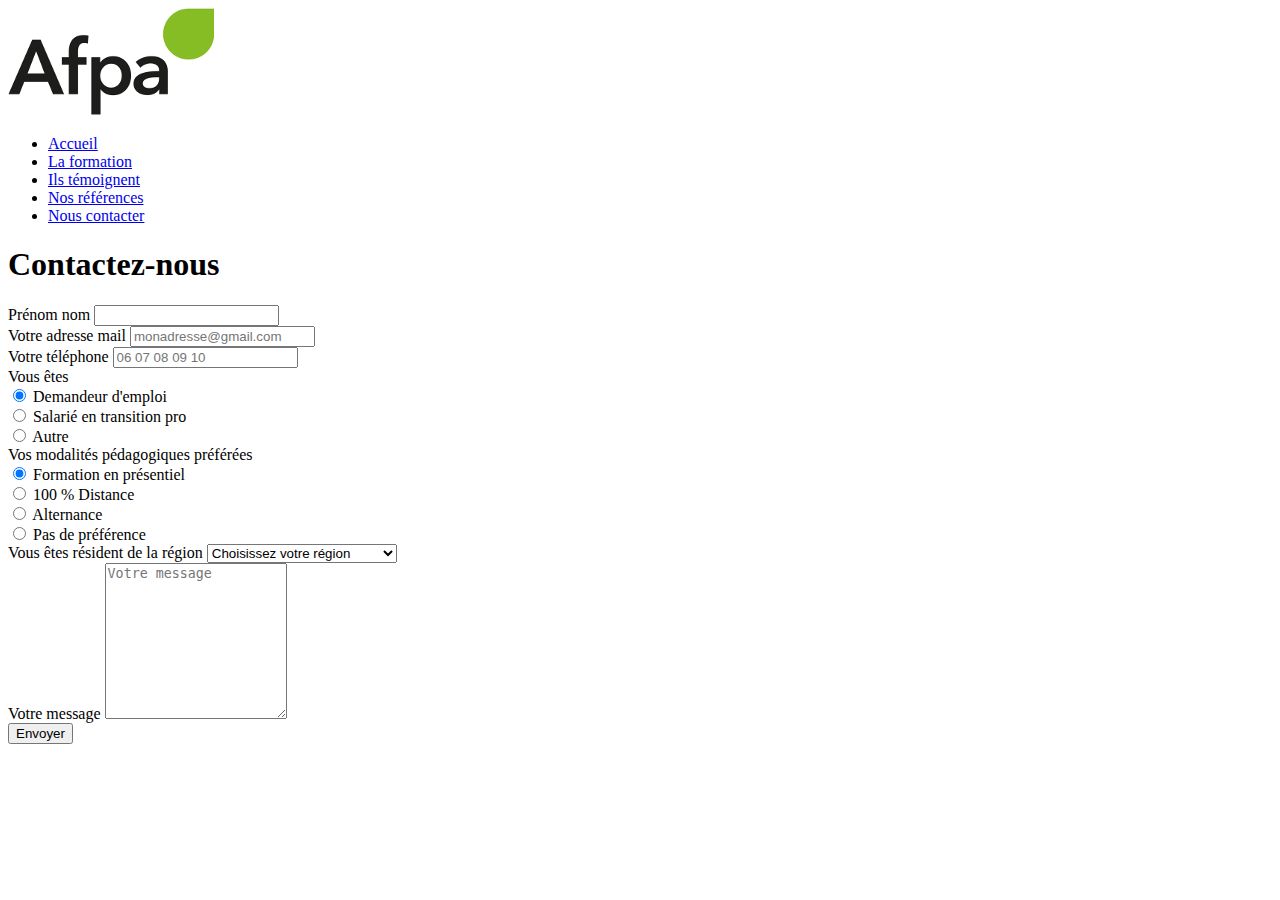
==== contact.html @ 56ec8d58 "first commit with navbar and index" ====
<!DOCTYPE html>
<html lang="fr">
  <head>
    <meta charset="UTF-8" />
    <meta http-equiv="X-UA-Compatible" content="IE=edge" />
    <meta name="viewport" content="width=device-width, initial-scale=1.0" />
    
    <title>Formation Développeur Web Web mobile AFPA</title>
  </head>
  <body>
    <header>
      <img src="Images/logo.jpeg" alt="Logo de la société AFPA"/>
      <nav>
        <ul>
          <li><a href="index.html">Accueil</a></li>
          <li><a href="formationDWWM.html">La formation</a></li>
          <li><a href="temoignages.html">Ils témoignent</a></li>
          <li><a href="references.html">Nos références</a></li>
          <li><a href="contact.html">Nous contacter</a></li>
        </ul>
      </nav>
    </header>
    <main>
      <h1>Contactez-nous</h1>
      <form action="" method="post">
        <div class="gpFormulaire">
          <label for="nom">Prénom nom</label>
          <input type="text" name="nom" id="nom" required="required" tabindex="1" />
        </div>
        <div>
          <label for="email">Votre adresse mail</label>
          <input type="email" placeholder="monadresse@gmail.com" name="email" id="email" required="required"
            tabindex="2" />
        </div>
        <div>
            <label for="telephone">Votre téléphone</label>
            <input type="tel" placeholder="06 07 08 09 10" name="telephone" id="telephone"  tabindex="3" />
          </div>
          <label>Vous êtes</label>
          <div>
            <input type="radio" name="statut" id="de" value="DE" checked="checked" tabindex="4">
            <label for="de">Demandeur d'emploi</label>
          </div>
          <div>
            <input type="radio" name="statut" id="cif" value="CIF" tabindex="5">
            <label for="cif">Salarié en transition pro</label>
          </div>
          <div>
            <input type="radio" name="statut" id="au" value="AU">
            <label for="au">Autre</label>
          </div>
          <label>Vos modalités pédagogiques préférées</label>
          <div>
            <input type="radio" name="modPedago" id="pres" value="pres" checked="checked">
            <label for="pres">Formation en présentiel</label>
          </div>
          <div>
            <input type="radio" name="modPedago" id="dist" value="dist">
            <label for="dist">100 % Distance</label>
          </div>
          <div>
            <input type="radio" name="modPedago" id="alt" value="alt">
            <label for="alt">Alternance</label>
          </div>
          <div>
            <input type="radio" name="modPedago" id="au" value="au">
            <label for="au">Pas de préférence</label>
          </div>
          <div>
            <label for="region">Vous êtes résident de la région</label>
            <select id="region" name="region">
                <option value="">Choisissez votre région</option>
                <option value="AR">Auvergne-Rhône-Alpes</option>
                <option value="BG">Bourgogne-Franche-Comté</option>
                <option value="BR">Bretagne</option>
                <option value="CE">Centre-Val de Loire</option>
                <option value="CO">Corse</option>
                <option value="GE">Grand Est</option>
                <option value="IF">Hauts-de-France</option>
                <option value="HF">Île-de-France</option>
                <option value="NO">Normandie</option>
                <option value="NA">Nouvelle-Aquitainee</option>
                <option value="OC">Occitanie</option>
                <option value="PL">Pays de la Loire</option>
                <option value="PC">Provence-Alpes-Côte d'Azur</option>
                <option value="OC">Occitanie</option>
              </select>
            </div>
        <div id="message">
          <label for="message">Votre message</label>
          <textarea name="message" id="message" rows="10" placeholder="Votre message" required="required"
            tabindex="12"></textarea>
        </div>
        <div class="button">
          <input type="submit" tabindex="13" value="Envoyer"/>
        </div>
      </form>
      
    </main>
  </body>
</html>
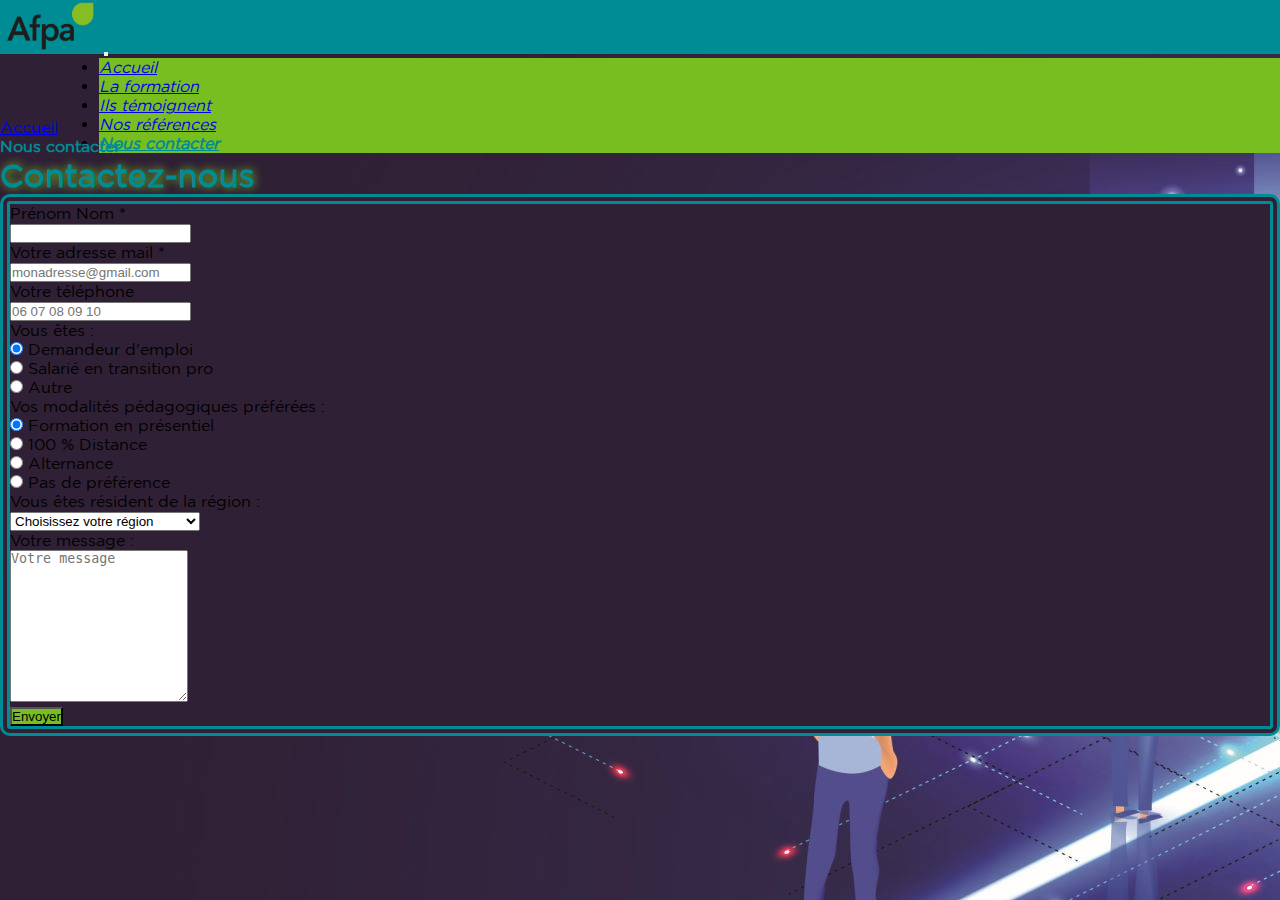
==== commit f980814a: "add contact style and some changes in views" ====
--- a/contact.html
+++ b/contact.html
@@ -4,98 +4,147 @@
     <meta charset="UTF-8" />
     <meta http-equiv="X-UA-Compatible" content="IE=edge" />
     <meta name="viewport" content="width=device-width, initial-scale=1.0" />
-    
+    <link rel="icon" href="Images/favicon.ico"/>
+    <link href="https://cdn.jsdelivr.net/npm/bootstrap@5.3.2/dist/css/bootstrap.min.css" rel="stylesheet" integrity="sha384-T3c6CoIi6uLrA9TneNEoa7RxnatzjcDSCmG1MXxSR1GAsXEV/Dwwykc2MPK8M2HN" crossorigin="anonymous">
+    <link rel="stylesheet" href="css/navStyle.css">
+    <link rel="stylesheet" href="css/contactStyle.css">
     <title>Formation Développeur Web Web mobile AFPA</title>
   </head>
   <body>
     <header>
-      <img src="Images/logo.jpeg" alt="Logo de la société AFPA"/>
-      <nav>
-        <ul>
-          <li><a href="index.html">Accueil</a></li>
-          <li><a href="formationDWWM.html">La formation</a></li>
-          <li><a href="temoignages.html">Ils témoignent</a></li>
-          <li><a href="references.html">Nos références</a></li>
-          <li><a href="contact.html">Nous contacter</a></li>
-        </ul>
+      <!-- barre de navigation -->
+      <nav class="navbar z-3 position-fixed navbar-expand-lg">
+        <div class="container-fluid position-fixed">
+          <a class="navbar-brand" href="index.html"><img class="align-items-center position-fixed " id="logo-afpa" src="Images/LOGO-AFPA.png" alt="Logo de la société AFPA"/></a>
+          <button class="navbar-toggler" type="button" data-bs-toggle="collapse" data-bs-target="#navbarNav" aria-controls="navbarNav" aria-expanded="false" aria-label="Toggle navigation">
+            <span class="navbar-toggler-icon"></span>
+          </button>
+          <div class="collapse navbar-collapse justify-content-end" id="navbarNav">
+            <ul class="navbar-nav text-center ">
+              <li class="nav-item mx-1 shadow rounded">
+                <a class="nav-link" href="index.html"><em>Accueil</em></a>
+              </li>
+              <li class="nav-item mx-1 shadow rounded">
+                <a class="nav-link " href="formationDWWM.html"><em>La formation</em> </a>
+              </li>
+              <li class="nav-item mx-1 shadow rounded">
+                <a class="nav-link " href="temoignages.html"><em>Ils témoignent</em> </a>
+              </li>
+              <li class="nav-item mx-1 shadow rounded ">
+                <a class="nav-link" href="references.html"><em>Nos références</em></a>
+              </li>
+              <li class="nav-item mx-1 shadow rounded">
+                <a class="nav-link active" aria-current="page" href="contact.html"><em>Nous contacter</em></a>
+              </li>
+            </ul>
+          </div>
+        </div>
       </nav>
     </header>
-    <main>
-      <h1>Contactez-nous</h1>
-      <form action="" method="post">
-        <div class="gpFormulaire">
-          <label for="nom">Prénom nom</label>
-          <input type="text" name="nom" id="nom" required="required" tabindex="1" />
-        </div>
-        <div>
-          <label for="email">Votre adresse mail</label>
-          <input type="email" placeholder="monadresse@gmail.com" name="email" id="email" required="required"
-            tabindex="2" />
-        </div>
-        <div>
-            <label for="telephone">Votre téléphone</label>
-            <input type="tel" placeholder="06 07 08 09 10" name="telephone" id="telephone"  tabindex="3" />
+    <main class="text-white pt-5">
+      <!-- file d'ariane -->
+      <nav aria-label="breadcrumb ">
+        <ol class="breadcrumb ">
+          <li class="breadcrumb-item"><a href="index.html">Accueil</a></li>
+          <li class="breadcrumb-item active" aria-current="page">Nous contacter</li>
+        </ol>
+      </nav>
+      <!-- Formulaire de contact -->
+      <div class="container">
+        <h1 class="text-center">Contactez-nous</h1>
+        <form class="p-1" action="index.html" method="post">
+          <div class="form-group row justify-content-center p-1">
+            <label class="col-sm-4 align-self-center" for="nom">Prénom Nom *</label>
+            <div class="col-sm-6 ">
+              <input type="text" class="form-control form-control-sm" name="nom" id="nom" required="required" />
+            </div>
           </div>
-          <label>Vous êtes</label>
-          <div>
-            <input type="radio" name="statut" id="de" value="DE" checked="checked" tabindex="4">
-            <label for="de">Demandeur d'emploi</label>
+          <div class="form-group row justify-content-center p-1">
+            <label class="col-sm-4 align-self-center" for="email">Votre adresse mail * </label>
+            <div class="col-sm-6 ">
+              <input type="email" class="form-control form-control-sm" placeholder="monadresse@gmail.com" name="email" id="email" required="required" />
+            </div>
           </div>
-          <div>
-            <input type="radio" name="statut" id="cif" value="CIF" tabindex="5">
-            <label for="cif">Salarié en transition pro</label>
+          <div class="form-group row justify-content-center p-1">
+              <label class="col-sm-4 align-self-center" for="telephone">Votre téléphone</label>
+              <div class="col-sm-6">
+                <input  type="tel" class="form-control form-control-sm" placeholder="06 07 08 09 10" name="telephone" id="telephone"/>
+              </div>
           </div>
-          <div>
-            <input type="radio" name="statut" id="au" value="AU">
-            <label for="au">Autre</label>
+          <div class="form-group row justify-content-center p-2">
+            <label class="col-sm-10">Vous êtes :</label>
+            <div class="col-sm-9">
+              <input type="radio" name="statut" id="de" value="DE" checked="checked" >
+              <label for="de">Demandeur d'emploi</label>
+            </div>
+            <div class="col-sm-9">
+              <input type="radio" name="statut" id="cif" value="CIF">
+              <label for="cif">Salarié en transition pro</label>
+            </div>
+            <div class="w-100"></div>
+              <div class="col-sm-9 align-self-center">
+                <input type="radio" name="statut" id="au" value="AU">
+                <label for="au">Autre</label>
+              </div>
+              
+
+            <div class="form-group row justify-content-center p-2">
+              <label class="col-sm-10">Vos modalités pédagogiques préférées :</label>
+              <div class="col-sm-9">
+                <input type="radio" name="modPedago" id="pres" value="pres" checked="checked">
+                <label for="pres">Formation en présentiel</label>
+              </div>
+              <div class="col-sm-9">
+                <input type="radio" name="modPedago" id="dist" value="dist">
+                <label for="dist">100 % Distance</label>
+              </div>
+              <div class="col-sm-9">
+                <input type="radio" name="modPedago" id="alt" value="alt">
+                <label for="alt">Alternance</label>
+              </div>
+              <div class="col-sm-9">
+                <input type="radio" name="modPedago" id="pas" value="au">
+                <label for="pas">Pas de préférence</label>
+              </div>
+            </div>
+            
+            <div class="form-group row justify-content-center p-2">
+              <label class="col-sm-10" for="region">Vous êtes résident de la région :</label>
+              <div class="col-sm-8">
+                <select id="region" class="form-control form-control-sm " name="region">
+                  <option value="">Choisissez votre région</option>
+                  <option value="AR">Auvergne-Rhône-Alpes</option>
+                  <option value="BG">Bourgogne-Franche-Comté</option>
+                  <option value="BR">Bretagne</option>
+                  <option value="CE">Centre-Val de Loire</option>
+                  <option value="CO">Corse</option>
+                  <option value="GE">Grand Est</option>
+                  <option value="IF">Hauts-de-France</option>
+                  <option value="HF">Île-de-France</option>
+                  <option value="NO">Normandie</option>
+                  <option value="NA">Nouvelle-Aquitainee</option>
+                  <option value="OC">Occitanie</option>
+                  <option value="PL">Pays de la Loire</option>
+                  <option value="PC">Provence-Alpes-Côte d'Azur</option>
+                  <option value="OC">Occitanie</option>
+                </select>
+              </div>
+            </div>
+          <div class="form-group row justify-content-center p-2">
+            <label class="col-sm-10" for="message">Votre message :</label>
+            <div class="col-sm-8">
+              <textarea name="message" class="form-control" id="message" rows="10" placeholder="Votre message"></textarea>
+            </div>
+            
           </div>
-          <label>Vos modalités pédagogiques préférées</label>
-          <div>
-            <input type="radio" name="modPedago" id="pres" value="pres" checked="checked">
-            <label for="pres">Formation en présentiel</label>
+          <div class="row justify-content-center">
+            <input  class="btn btn-success col-sm-3"  type="submit" value="Envoyer"/>
           </div>
-          <div>
-            <input type="radio" name="modPedago" id="dist" value="dist">
-            <label for="dist">100 % Distance</label>
-          </div>
-          <div>
-            <input type="radio" name="modPedago" id="alt" value="alt">
-            <label for="alt">Alternance</label>
-          </div>
-          <div>
-            <input type="radio" name="modPedago" id="au" value="au">
-            <label for="au">Pas de préférence</label>
-          </div>
-          <div>
-            <label for="region">Vous êtes résident de la région</label>
-            <select id="region" name="region">
-                <option value="">Choisissez votre région</option>
-                <option value="AR">Auvergne-Rhône-Alpes</option>
-                <option value="BG">Bourgogne-Franche-Comté</option>
-                <option value="BR">Bretagne</option>
-                <option value="CE">Centre-Val de Loire</option>
-                <option value="CO">Corse</option>
-                <option value="GE">Grand Est</option>
-                <option value="IF">Hauts-de-France</option>
-                <option value="HF">Île-de-France</option>
-                <option value="NO">Normandie</option>
-                <option value="NA">Nouvelle-Aquitainee</option>
-                <option value="OC">Occitanie</option>
-                <option value="PL">Pays de la Loire</option>
-                <option value="PC">Provence-Alpes-Côte d'Azur</option>
-                <option value="OC">Occitanie</option>
-              </select>
-            </div>
-        <div id="message">
-          <label for="message">Votre message</label>
-          <textarea name="message" id="message" rows="10" placeholder="Votre message" required="required"
-            tabindex="12"></textarea>
-        </div>
-        <div class="button">
-          <input type="submit" tabindex="13" value="Envoyer"/>
-        </div>
-      </form>
+        </form>
+      </div>
+      
       
     </main>
+    <script src="https://cdn.jsdelivr.net/npm/bootstrap@5.3.2/dist/js/bootstrap.bundle.min.js" integrity="sha384-C6RzsynM9kWDrMNeT87bh95OGNyZPhcTNXj1NW7RuBCsyN/o0jlpcV8Qyq46cDfL" crossorigin="anonymous"></script>
   </body>
 </html>
--- a/css/navStyle.css
+++ b/css/navStyle.css
@@ -0,0 +1,51 @@
+@font-face {
+    font-family: "Gotham";
+    src: url("../Gotham-Font/GothamBook.ttf");
+}
+* {
+    box-sizing: border-box;
+    margin: 0;
+    padding: 0;
+}
+body {
+    font-family: "Gotham";
+    background-image: url("../Images/A2-1920.jpg");
+}
+
+/*forcer le changement du style de la barre de navigation fournie par bootstrap*/
+.navbar, .container-fluid {
+    background-color: rgba(0, 140, 149, 1) !important;
+    height: 54px ;
+}  
+/*placer et redimensionner le logo utiliser*/
+#logo-afpa {
+    width: 99px;
+    height: 54px;
+    top: 0;
+}
+/*changement du background des liens vers les autres pages*/
+.nav-item {
+    background-color: rgba(120, 190, 32, 1); 
+}
+
+/*pour le changement de décoration des éléments de la barre de navigation et du lien vers la formation*/
+.nav-link:hover{
+    background-color: rgba(0, 140, 149, 1); 
+    color: white !important;
+    border-radius: 5px;
+}
+/*forcer le marging left de la navbar pour que le logo s'affiche correctement*/
+#navbarNav {
+    margin-left: 99px;
+}
+
+.active {
+    font-weight: bolder;
+    color: rgba(0, 140, 149, 1) !important;
+}
+
+
+
+
+
+
--- a/css/contactStyle.css
+++ b/css/contactStyle.css
@@ -0,0 +1,22 @@
+/* Mise en forme du formulaire */
+form {
+    background-color: #302035;
+    border: 10px double rgba(0, 140, 149, 1);
+    border-radius: 10px;
+}
+/* forcer le padding bootstrap */ 
+.pt-5 {
+    padding-top: 4em !important;
+}
+
+h1{
+    color : rgba(0, 140, 149, 1);
+    text-shadow: #78BE20 1px 0 10px; 
+}
+
+/* forcer la couleur du bouton valider */ 
+.btn-success {
+    background-color: #78BE20 !important;
+}
+
+
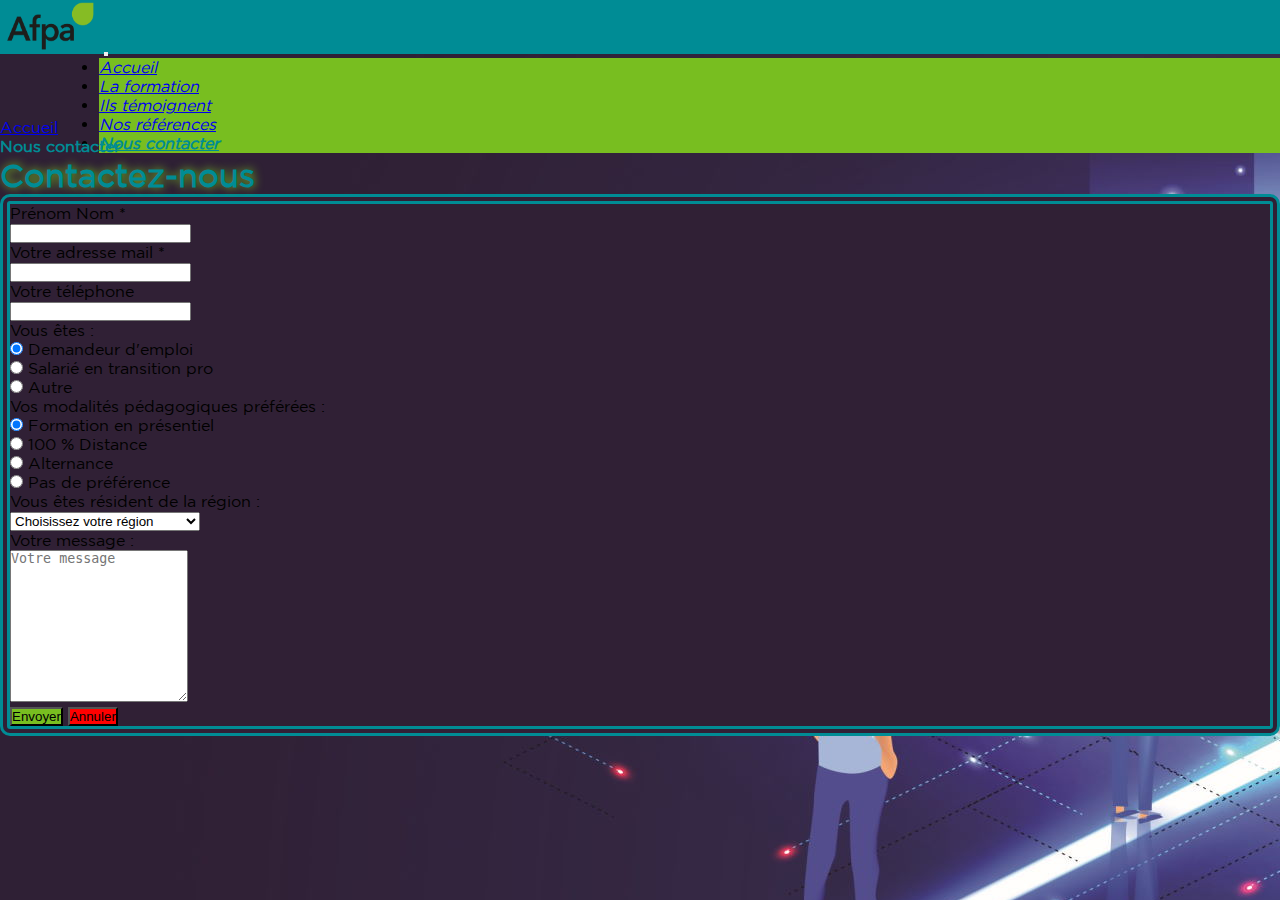
==== commit 032063e0: "fix and add modifications" ====
--- a/contact.html
+++ b/contact.html
@@ -43,8 +43,8 @@
     </header>
     <main class="text-white pt-5">
       <!-- file d'ariane -->
-      <nav aria-label="breadcrumb ">
-        <ol class="breadcrumb ">
+      <nav aria-label="breadcrumb">
+        <ol class="breadcrumb">
           <li class="breadcrumb-item"><a href="index.html">Accueil</a></li>
           <li class="breadcrumb-item active" aria-current="page">Nous contacter</li>
         </ol>
@@ -52,7 +52,7 @@
       <!-- Formulaire de contact -->
       <div class="container">
         <h1 class="text-center">Contactez-nous</h1>
-        <form class="p-1" action="index.html" method="post">
+        <form class="p-1" action="#" method="get">
           <div class="form-group row justify-content-center p-1">
             <label class="col-sm-4 align-self-center" for="nom">Prénom Nom *</label>
             <div class="col-sm-6 ">
@@ -62,13 +62,13 @@
           <div class="form-group row justify-content-center p-1">
             <label class="col-sm-4 align-self-center" for="email">Votre adresse mail * </label>
             <div class="col-sm-6 ">
-              <input type="email" class="form-control form-control-sm" placeholder="monadresse@gmail.com" name="email" id="email" required="required" />
+              <input type="email" class="form-control form-control-sm" name="email" id="email" required="required" />
             </div>
           </div>
           <div class="form-group row justify-content-center p-1">
               <label class="col-sm-4 align-self-center" for="telephone">Votre téléphone</label>
               <div class="col-sm-6">
-                <input  type="tel" class="form-control form-control-sm" placeholder="06 07 08 09 10" name="telephone" id="telephone"/>
+                <input type="tel" class="form-control form-control-sm" pattern="[0-9]{10}" name="telephone" id="telephone"/>
               </div>
           </div>
           <div class="form-group row justify-content-center p-2">
@@ -138,7 +138,8 @@
             
           </div>
           <div class="row justify-content-center">
-            <input  class="btn btn-success col-sm-3"  type="submit" value="Envoyer"/>
+            <input  class="btn btn-success col-4 col-sm-3 m-1"  type="submit" value="Envoyer"/>
+            <input  class="btn btn-danger col-4 col-sm-3 m-1"  type="reset" value="Annuler"/>
           </div>
         </form>
       </div>
--- a/css/contactStyle.css
+++ b/css/contactStyle.css
@@ -18,5 +18,15 @@
 .btn-success {
     background-color: #78BE20 !important;
 }
+.btn-success:hover {
+    background-color: white !important;
+    color: #78BE20;
+}
 
-
+.btn-danger {
+    background-color: red;
+}
+.btn-danger:hover {
+    background-color: white !important;
+    color: red;
+}
